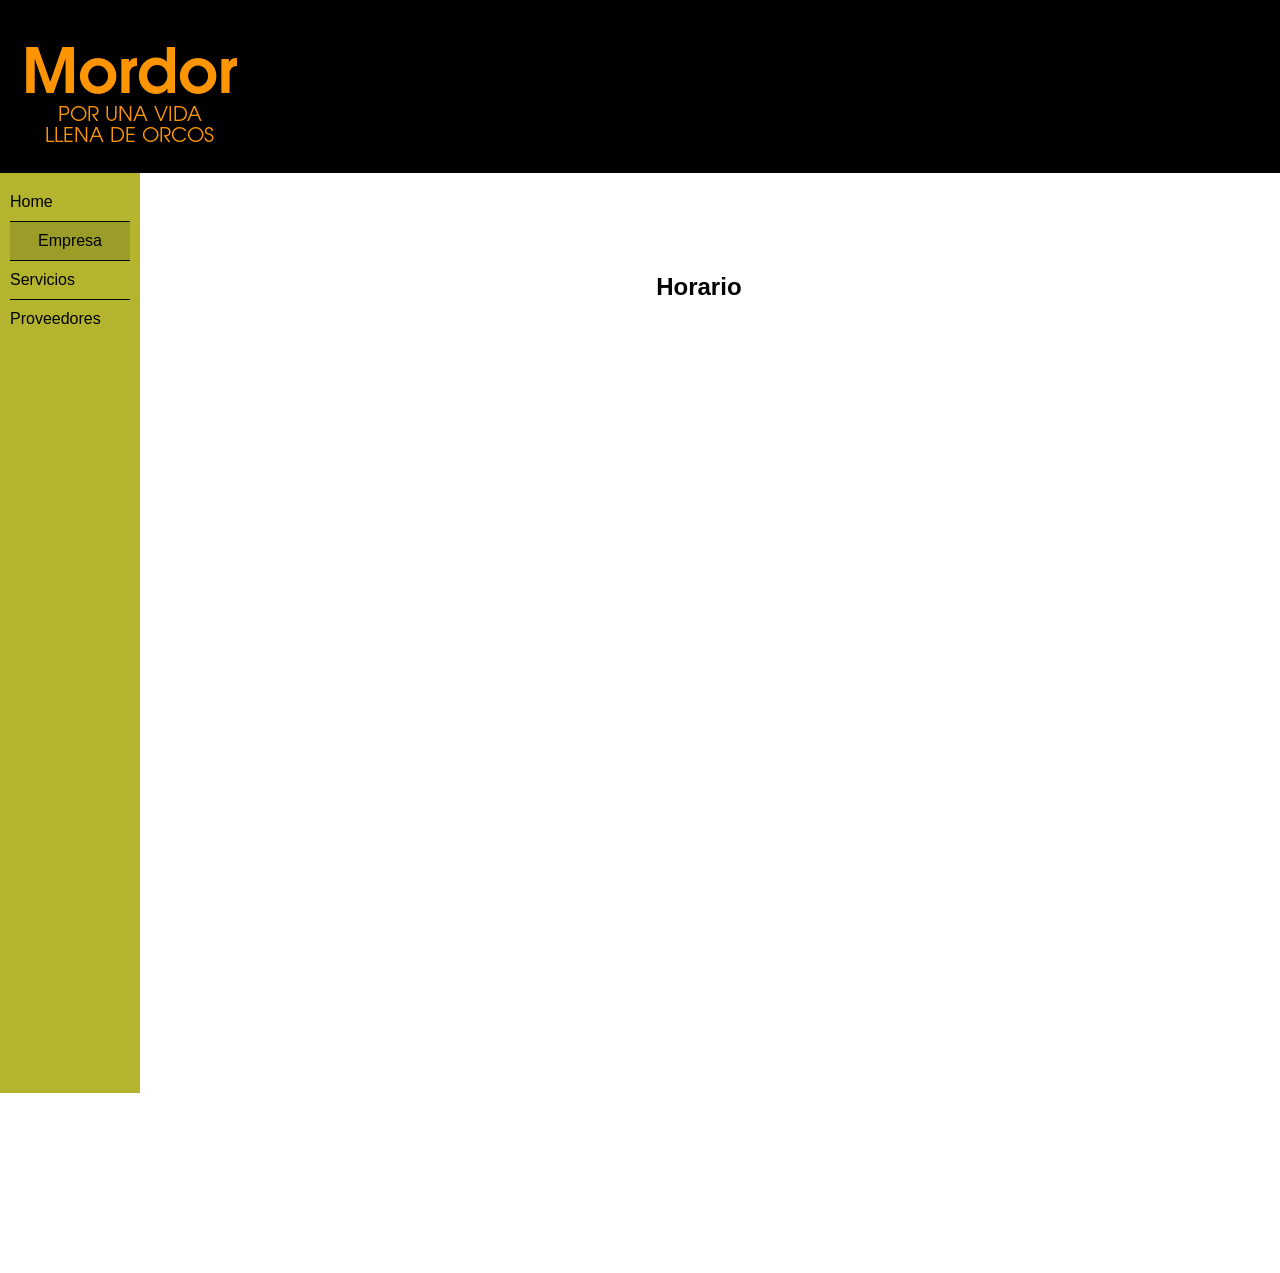
==== horario.html @ 61a54ecd "Enlaces de menu bien enlazados, pagina de horario creada" ====
<!DOCTYPE html>
<html lang="es">
<head>
    <meta charset="UTF-8">
    <meta name="viewport" content="width=device-width, initial-scale=1.0">
    <title>Mordor</title>
    <link rel="stylesheet" href="style.css">
</head>
<body>
    <header>
        <img src="/Imagenes/logo.png" alt="Logo" id="logo">
    </header>
    <main>
        <div id="menu-lateral">
            <nav>
                <ul>
                    <li><a href="index.html">Home</a></li>
                    <li id="actual"><a href="/nosotros.html">Empresa</a>
                        <ul>
                            <li>Nosotros</li>
                            <li>Horario</li>
                            <li>Contacto</li>
                        </ul>
                    </li>
                    <li>Servicios
                        <ul>
                            <li>Servicio 1</li>
                            <li>Servicio 2</li>
                            <li>Servicio 3</li>
                        </ul>
                    </li>
                    <li>Proveedores
                        <ul>
                            <li>Nacionales</li>
                            <li>Internacionales</li>
                        </ul>
                    </li>
                </ul>
            </nav>
        </div>

        <section id="principal">
            <h1 id="titulo-horario">Horario</h1>

            <table>
                
            </table>
        </section>
    </main>
</body>
</html>
---- style.css ----
html, *{
    margin: 0;
    font-family: Arial, Helvetica, sans-serif;
}

header{
    background-color: black;
}

#menu-lateral{
    background-color: rgb(180, 180, 46);
    width: 120px;
    height: 100vh;
    padding: 10px;
    position: absolute;
}

nav{
    cursor: pointer;
}

nav > ul{
    padding: 0;
}

nav > ul > li{
    list-style: none;
    margin: 0;
    padding: 10px 0;
    border-bottom: solid 1px black;
    position: relative;
}

nav > ul > li:hover{
    background-color: rgba(0, 0, 0, 0.442);
}

nav > ul > li:last-child{
    border: none;
}

nav ul li ul{
    display: none;
}

nav ul li ul li{
    border-bottom: solid 1px black;
    padding: 10px 0;
}

nav ul li ul li:last-child{
    border: none;
}

nav ul li ul li:hover{
    background-color: rgba(0, 0, 0, 0.442);
}

nav > ul > li:hover ul{
    position: absolute;
    display: block;
    background-color: rgb(180, 180, 46);
    list-style: none;
    padding: 10px;
    left: 100%;
    width: 120px;
    top: 0;
    z-index: 10;
}

li > a{
    text-decoration: none;
    color: black;
}

nav ul li#actual{
    background-color: rgba(0, 0, 0, 0.133);
    text-align: center;
}

#principal{
    padding: 100px 80px;
    margin-left: 9.2%;
    height: 100vh;
}

#titulo-home, #titulo-nosotros, #titulo-horario{
    text-align: center;
    margin-bottom: 20px;
}

.texto-home{
    margin-bottom: 20px;
}

.texto-home:last-child{
    margin-bottom: 0;
}

.tarjetas-nosotros{
    border: 8px solid rgb(180, 180, 46);
    border-radius: 15px;
    padding: 20px;
    display: inline-block;
    margin-bottom: 20px;
    margin-right: 20px;
}

.img-nosotros{
    width: 250px;
}

.nombre-nostros{
    margin: 10px 0;
    font-size: 28px;
    font-weight: 500;
}

.descripcion-nosotros{
    font-size: 16px;
    margin: 5px 0;
}
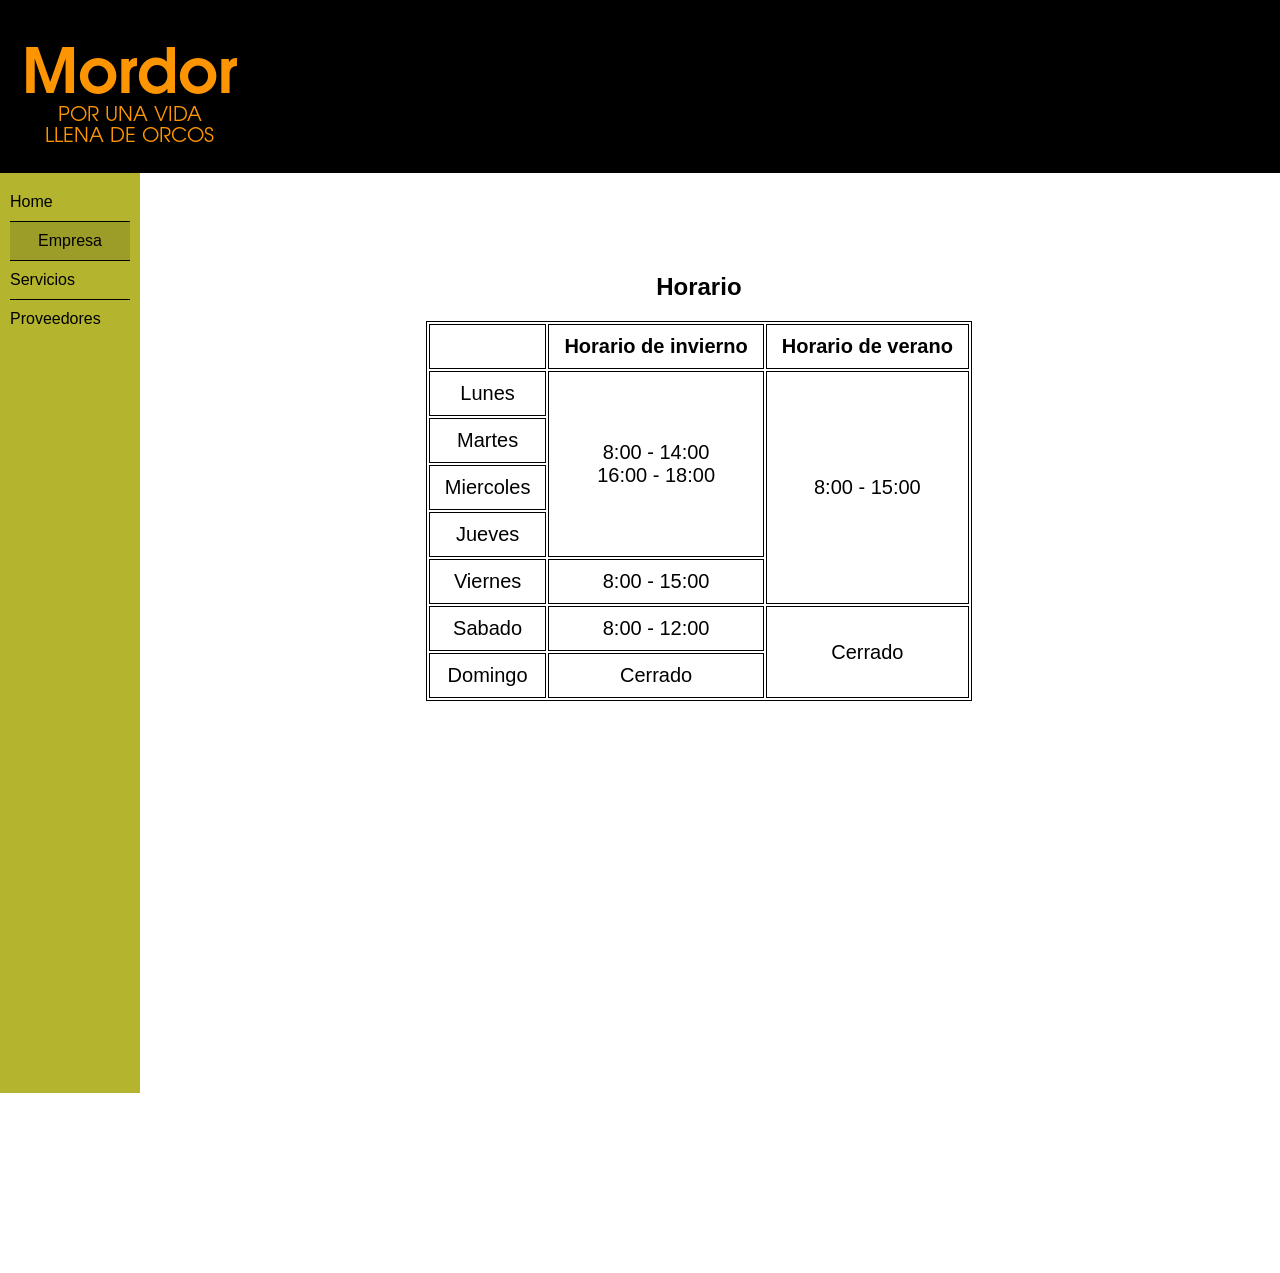
==== commit f3afbac9: "Tabla de horario hecha, falta pulir bordes" ====
--- a/horario.html
+++ b/horario.html
@@ -43,7 +43,38 @@
             <h1 id="titulo-horario">Horario</h1>
 
             <table>
-                
+                <tr>
+                    <th></th>
+                    <th>Horario de invierno</th>
+                    <th>Horario de verano</th>
+                </tr>
+                <tr>
+                    <td>Lunes</td>
+                    <td rowspan="4">8:00 - 14:00 <br> 16:00 - 18:00</td>
+                    <td rowspan="5">8:00 - 15:00</td>
+                </tr>
+                <tr>
+                    <td>Martes</td>
+                </tr>
+                <tr>
+                    <td>Miercoles</td>
+                </tr>
+                <tr>
+                    <td>Jueves</td>
+                </tr>
+                <tr>
+                    <td>Viernes</td>
+                    <td>8:00 - 15:00</td>
+                </tr>
+                <tr>
+                    <td>Sabado</td>
+                    <td>8:00 - 12:00</td>
+                    <td rowspan="2">Cerrado</td>
+                </tr>
+                <tr>
+                    <td>Domingo</td>
+                    <td>Cerrado</td>
+                </tr>
             </table>
         </section>
     </main>
--- a/style.css
+++ b/style.css
@@ -119,4 +119,19 @@
 .descripcion-nosotros{
     font-size: 16px;
     margin: 5px 0;
+}
+
+table, td, th{
+    border: 1px solid black;
+    text-align: center;
+    font-size: 20px;
+}
+
+td, th{
+    padding: 10px 15px;
+    margin: none;
+}
+
+table{
+    margin: auto;
 }
